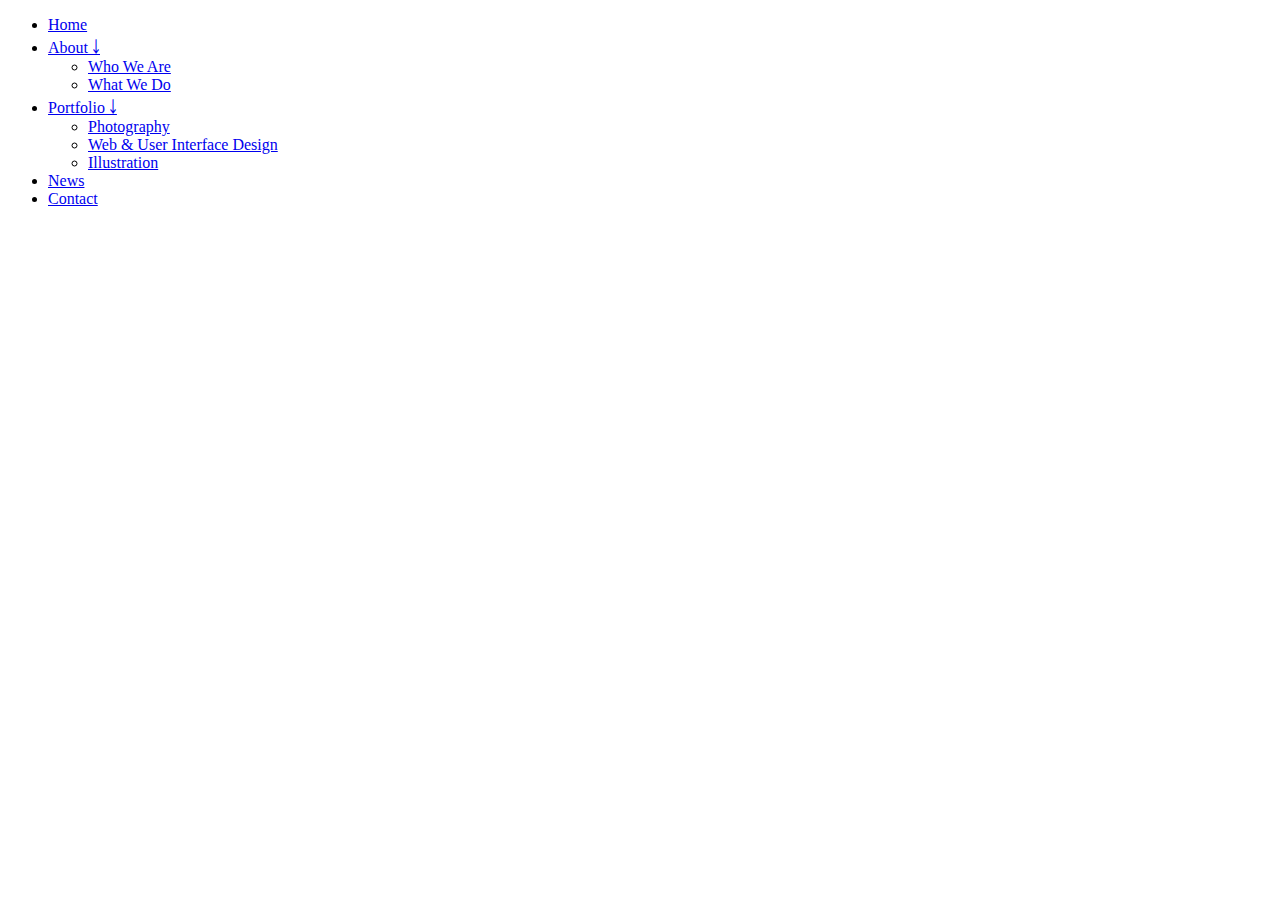
==== index.html @ 1c8cfc3b "Update index.html" ====
<!doctype html>
<html style="height: 100%">

<head>
    <title>Travels of Rhapsodi </title>
</head>
<link rel="stylesheet" type="text/css" href="/css/main.css">
<script type="text/javascript" src="./Scripte/script.js"></script>
<!--
<body style="background-color: lightgoldenrodyellow; height: 100%">
    <div style="display: flex; flex-direction: column; height: 100% ;">
        <div id="slider">
            <figure>
                <img class="mySlides" src="Bilder/washington.jpg" height="450" width="100%">
                <img class="mySlides" src="Bilder/nola.jpg" height="450">
                <img class="mySlides" src="Bilder/seattle.jpg" height="450">
                <img class="mySlides" src="Bilder/yellow.jpg" height="450">
            </figure>
            -->
  
		<ul id="menu">
		<li><a href="#">Home</a></li>
		<li>
			<a href="#">About ￬</a>
			<ul class="hidden">
				<li><a href="#">Who We Are</a></li>
				<li><a href="#">What We Do</a></li>
			</ul>
		</li>
		<li>
			<a href="#">Portfolio ￬</a>
			<ul class="hidden">
				<li><a href="#">Photography</a></li>
				<li><a href="#">Web & User Interface Design</a></li>
				<li><a href="#">Illustration</a></li>
			</ul>
		</li>
		<li><a href="#">News</a></li>
		<li><a href="#">Contact</a></li>
	</ul>  
        <br>
        <!--
        <div style="overflow-y: scroll; flex: 1">
            <div style="display: flex">
                <div style="flex: 2; border-right-width: 1px;padding-left:250px; padding-right: 250px;">
                   <center> <h1>New Orleans</h1><br></center>
                    New Orleans. NOLA. The Big Easy. A city by many names, all conjuring the jovial “Laissez les bons temps rouler!” (“Let the
            good times roll!”) attitude toward life the city is famous for. New Orleans is filled with scrumptious French-inspired
            Creole and Cajun food, live jazz, street performers, and an appreciation for all the temptations of life. Life
            is lived well here in the Big Easy. I first visited in 2006 on a road trip across the country. It was post–Hurricane
            Katrina and the city was in bad shape — buildings still laid vacant, trash strewn on the streets — and the city
            felt like a ghost town. Nonetheless, I was still impressed by the positive attitude the local residents maintained.
            Returning this year for Mardi Gras, I noticed that the city had changed. Not only had it cleaned itself up but
            many new areas of the city seemed to be bursting with life as well. After two lengthy visits, countless hours
            walking around and taking tours, listening to all the jazz this swing-dance lover could find, and eating as much
            crawfish as possible, I’ve compiled a non-definitive guide to exploring New Orleans: Day 1 Use this first day
            to walk around New Orleans, taking in its three main neighborhoods along the Mississippi River: The Garden District
            House in the Garden District of NOLA My favorite area of New Orleans, the Garden District is home to large and
            ornate historic mansions as well as some of the city’s best and trendiest restaurants and bars. Quiet and more
            relaxed than the French Quarter, it was developed in 1832 for the newly-rich Americans who settled in the city.
            The French Creoles wanted the Americans out of the French Quarter and, through some clever marketing about how
            the nouveau riche could build huge homes, convinced them to move here. Spend a few hours wandering the streets,
            seeing the old mansions, and visiting famous cemeteries like Lafayette Cemetery #1 in the central part of the
            district. The Riverfront/Warehouse District Right between the Garden District and the French Quarter, this area
            has seen an incredible revitalization over the last few years as old, empty warehouses have been turned into
            shops, art galleries, and trendy restaurants. Meander through the cobblestone streets, check out some art, and
            walk along the Mississippi before turning in to the French Quarter. The French Quarter St. Louis Cathedral and
            a cannon in the famous French Quarter End the day at the famous French Quarter, where you can see the old-style
            18th century French homes with wrought-iron balconies. The area was settled by the French (hence the name) in
            1718. The district is now a haven for drinkers on Bourbon Street, antique shoppers on Royal Street, and foodies
            seeking some of the best Cajun food in the city. Here you’ll find Jackson Square, St. Louis Cathedral, beautiful
            homes, and bars blaring top-notch jazz. The visitor center offers a detailed self-guided tour map. I suggest
            taking the Free Tours by Foot walking tours. They offer a ton of walking tours throughout the city. You’ll learn
            about the history of each neighborhood so you have an idea of what you’re looking at when you wander on your
            own. Try to get Denver for the Garden District tour — he’s one of the most knowledgeable tour guides I’ve ever
            come across. Day 2 Take a Voodoo Tour Outside of Rev Zombie's VooDoo Shop in NOLA New Orleans voodoo is a set
            of underground religious practices that came out of the African religious traditions of the slaves brought to
            the city. Voodoo and the occult are synonymous with New Orleans. From stories of ghosts and vampires to Marie
            Laveau (the city’s historic and most famous voodoo practitioner), New Orleans has a certain creep factor. The
            tours take you through the French Quarter and its cemeteries and teach you about the voodoo past of the city.
            The Voodoo Bone Lady Haunted Tours is one of the best. 1850 House During the period before the Civil War, slavery
            made white plantation owners very wealthy, and they built elaborate homes to show off their good fortune. They
            were the townhouses of the past. 1850 House is an example of what many of these townhouses looked like before
            the American Civil War. Located next to Jackson Square, this house is run by the city and decorated like an antebellum
            home. Audubon Park or New Orleans City Park Pond in New Orleans City Park at sunset New Orleans is more than
            just cityscapes. The city also has two stunning parks, and I’d highly recommend spending an afternoon wandering
            around one of them. They offer ponds, oak trees, and quiet areas that can recharge your mind and spirit (and
            relax your feet after so much walking!). Take a Ghost Tour I love ghost tours. Exploring the eerie side of cities
            is fascinating. What legends and myths does a city revolve around? What’s the dark side of a city’s past? Ghost
            tours delve into this stuff (whether you believe in ghosts or not!). New Orleans has many, many ghost stories
            that date back to the city’s founding, and it’s classified as one of the most haunted cities in the country.
            End the day with more creepiness on a ghost tour of the city. The ghost tour offered by Haunted History Tours
            is one of the best. Day 2 Take a Voodoo Tour Outside of Rev Zombie's VooDoo Shop in NOLA New Orleans voodoo is
            a set of underground religious practices that came out of the African religious traditions of the slaves brought
            to the city. Voodoo and the occult are synonymous with New Orleans. From stories of ghosts and vampires to Marie
            Laveau (the city’s historic and most famous voodoo practitioner), New Orleans has a certain creep factor. The
            tours take you through the French Quarter and its cemeteries and teach you about the voodoo past of the city.
            The Voodoo Bone Lady Haunted Tours is one of the best. 1850 House During the period before the Civil War, slavery
            made white plantation owners very wealthy, and they built elaborate homes to show off their good fortune. They
            were the townhouses of the past. 1850 House is an example of what many of these townhouses looked like before
            the American Civil War. Located next to Jackson Square, this house is run by the city and decorated like an antebellum
            home. Audubon Park or New Orleans City Park Pond in New Orleans City Park at sunset New Orleans is more than
            just cityscapes. The city also has two stunning parks, and I’d highly recommend spending an afternoon wandering
            around one of them. They offer ponds, oak trees, and quiet areas that can recharge your mind and spirit (and
            relax your feet after so much walking!). Take a Ghost Tour I love ghost tours. Exploring the eerie side of cities
            is fascinating. What legends and myths does a city revolve around? What’s the dark side of a city’s past? Ghost
            tours delve into this stuff (whether you believe in ghosts or not!). New Orleans has many, many ghost stories
            that date back to the city’s founding, and it’s classified as one of the most haunted cities in the country.
            End the day with more creepiness on a ghost tour of the city. The ghost tour offered by Haunted History Tours
            is one of the best. Day 2 Take a Voodoo Tour Outside of Rev Zombie's VooDoo Shop in NOLA New Orleans voodoo is
            a set of underground religious practices that came out of the African religious traditions of the slaves brought
            to the city. Voodoo and the occult are synonymous with New Orleans. From stories of ghosts and vampires to Marie
            Laveau (the city’s historic and most famous voodoo practitioner), New Orleans has a certain creep factor. The
            tours take you through the French Quarter and its cemeteries and teach you about the voodoo past of the city.
            The Voodoo Bone Lady Haunted Tours is one of the best. 1850 House During the period before the Civil War, slavery
            made white plantation owners very wealthy, and they built elaborate homes to show off their good fortune. They
            were the townhouses of the past. 1850 House is an example of what many of these townhouses looked like before
            the American Civil War. Located next to Jackson Square, this house is run by the city and decorated like an antebellum
            home. Audubon Park or New Orleans City Park Pond in New Orleans City Park at sunset New Orleans is more than
            just cityscapes. The city also has two stunning parks, and I’d highly recommend spending an afternoon wandering
            around one of them. They offer ponds, oak trees, and quiet areas that can recharge your mind and spirit (and
            relax your feet after so much walking!). Take a Ghost Tour I love ghost tours. Exploring the eerie side of cities
            is fascinating. What legends and myths does a city revolve around? What’s the dark side of a city’s past? Ghost
            tours delve into this stuff (whether you believe in ghosts or not!). New Orleans has many, many ghost stories
            that date back to the city’s founding, and it’s classified as one of the most haunted cities in the country.
            End the day with more creepiness on a ghost tour of the city. The ghost tour offered by Haunted History Tours
            is one of the best. Day 2 Take a Voodoo Tour Outside of Rev Zombie's VooDoo Shop in NOLA New Orleans voodoo is
            a set of underground religious practices that came out of the African religious traditions of the slaves brought
            to the city. Voodoo and the occult are synonymous with New Orleans. From stories of ghosts and vampires to Marie
            Laveau (the city’s historic and most famous voodoo practitioner), New Orleans has a certain creep factor. The
            tours take you through the French Quarter and its cemeteries and teach you about the voodoo past of the city.
            The Voodoo Bone Lady Haunted Tours is one of the best. 1850 House During the period before the Civil War, slavery
            made white plantation owners very wealthy, and they built elaborate homes to show off their good fortune. They
            were the townhouses of the past. 1850 House is an example of what many of these townhouses looked like before
            the American Civil War. Located next to Jackson Square, this house is run by the city and decorated like an antebellum
            home. Audubon Park or New Orleans City Park Pond in New Orleans City Park at sunset New Orleans is more than
            just cityscapes. The city also has two stunning parks, and I’d highly recommend spending an afternoon wandering
            around one of them. They offer ponds, oak trees, and quiet areas that can recharge your mind and spirit (and
            relax your feet after so much walking!). Take a Ghost Tour I love ghost tours. Exploring the eerie side of cities
            is fascinating. What legends and myths does a city revolve around? What’s the dark side of a city’s past? Ghost
            tours delve into this stuff (whether you believe in ghosts or not!). New Orleans has many, many ghost stories
            that date back to the city’s founding, and it’s classified as one of the most haunted cities in the country.
            End the day with more creepiness on a ghost tour of the city. The ghost tour offered by Haunted History Tours
            is one of the best.
                </div>
                <div style="flex: 1;">bla</div>
                -->
            </div>
        </div>
    </div>
</body>
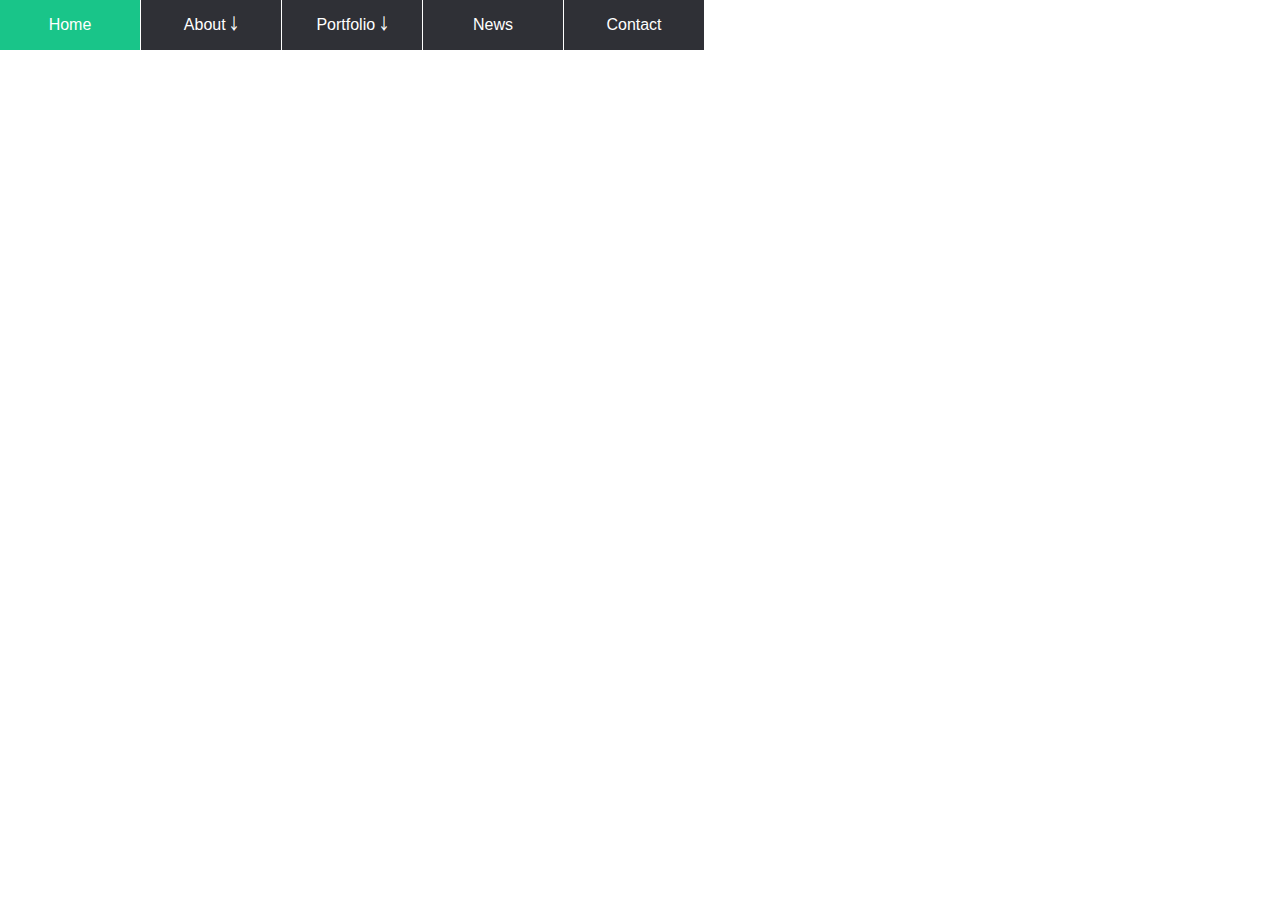
==== commit 7a0dd335: "Update index.html" ====
--- a/index.html
+++ b/index.html
@@ -4,7 +4,7 @@
 <head>
     <title>Travels of Rhapsodi </title>
 </head>
-<link rel="stylesheet" type="text/css" href="/css/main.css">
+<link rel="stylesheet" type="text/css" href="/css/design.css">
 <script type="text/javascript" src="./Scripte/script.js"></script>
 <!--
 <body style="background-color: lightgoldenrodyellow; height: 100%">
--- a/css/design.css
+++ b/css/design.css
@@ -0,0 +1,161 @@
+
+@keyframes slider {
+
+0% {
+	left: 0;
+}
+
+20% {
+	left: 0;
+}
+
+25% {
+	left: -100%;
+}
+
+45% {
+    left: -100%;
+
+}
+
+50% {
+	left: -200%;
+
+}
+
+70% {
+	left: -200%;
+}
+
+75%{
+	left:-300%;
+}
+95%{
+	left:-300%;
+}
+}
+
+body {
+	margin: 0px;
+}
+
+#slider {
+    width: 100%;
+	overflow:hidden;
+}
+
+#slider figure img {
+	width: 20%;
+	float: left;	
+}
+
+#slider figure {
+overflow:hidden;
+	position: relative;
+	left:0px;
+	top:0px;
+	height: 50%;
+	width: 500%;
+	margin: 0;
+	text-align: center;
+	font-size: 0;
+	animation: 30s slider infinite; 
+}
+
+/*---------------------------------------------------------------------------------------------------------------*/
+/*Strip the ul of padding and list styling*/
+ul {
+	list-style-type:none;
+	margin:0;
+	padding:0;
+	position: absolute;
+}
+
+/*Create a horizontal list with spacing*/
+li {
+	display:inline-block;
+	float: left;
+	margin-right: 1px;
+}
+
+/*Style for menu links*/
+li a {
+	display:block;
+	min-width:140px;
+	height: 50px;
+	text-align: center;
+	line-height: 50px;
+	font-family: "Helvetica Neue", Helvetica, Arial, sans-serif;
+	color: #fff;
+	background: #2f3036;
+	text-decoration: none;
+}
+
+/*Hover state for top level links*/
+li:hover a {
+	background: #19c589;
+}
+
+/*Style for dropdown links*/
+li:hover ul a {
+	background: #f3f3f3;
+	color: #2f3036;
+	height: 40px;
+	line-height: 40px;
+}
+
+/*Hover state for dropdown links*/
+li:hover ul a:hover {
+	background: #19c589;
+	color: #fff;
+}
+
+/*Hide dropdown links until they are needed*/
+li ul {
+	display: none;
+}
+
+/*Make dropdown links vertical*/
+li ul li {
+	display: block;
+	float: none;
+}
+
+/*Prevent text wrapping*/
+li ul li a {
+	width: auto;
+	min-width: 100px;
+	padding: 0 20px;
+}
+
+/*Display the dropdown on hover*/
+ul li a:hover + .hidden, .hidden:hover {
+	display: block;
+}
+
+
+
+
+/*Responsive Styles*/
+
+@media screen and (max-width : 760px){
+	/*Make dropdown links appear inline*/
+	ul {
+		position: static;
+		display: block;
+	}
+	/*Create vertical spacing*/
+	li {
+		margin-bottom: 1px;
+	}
+	/*Make all menu links full width*/
+	ul li, li a {
+		width: 100%;
+	}
+	
+}
+
+
+.link{
+	text-decoration: none; color:lightgoldenrodyellow;
+}
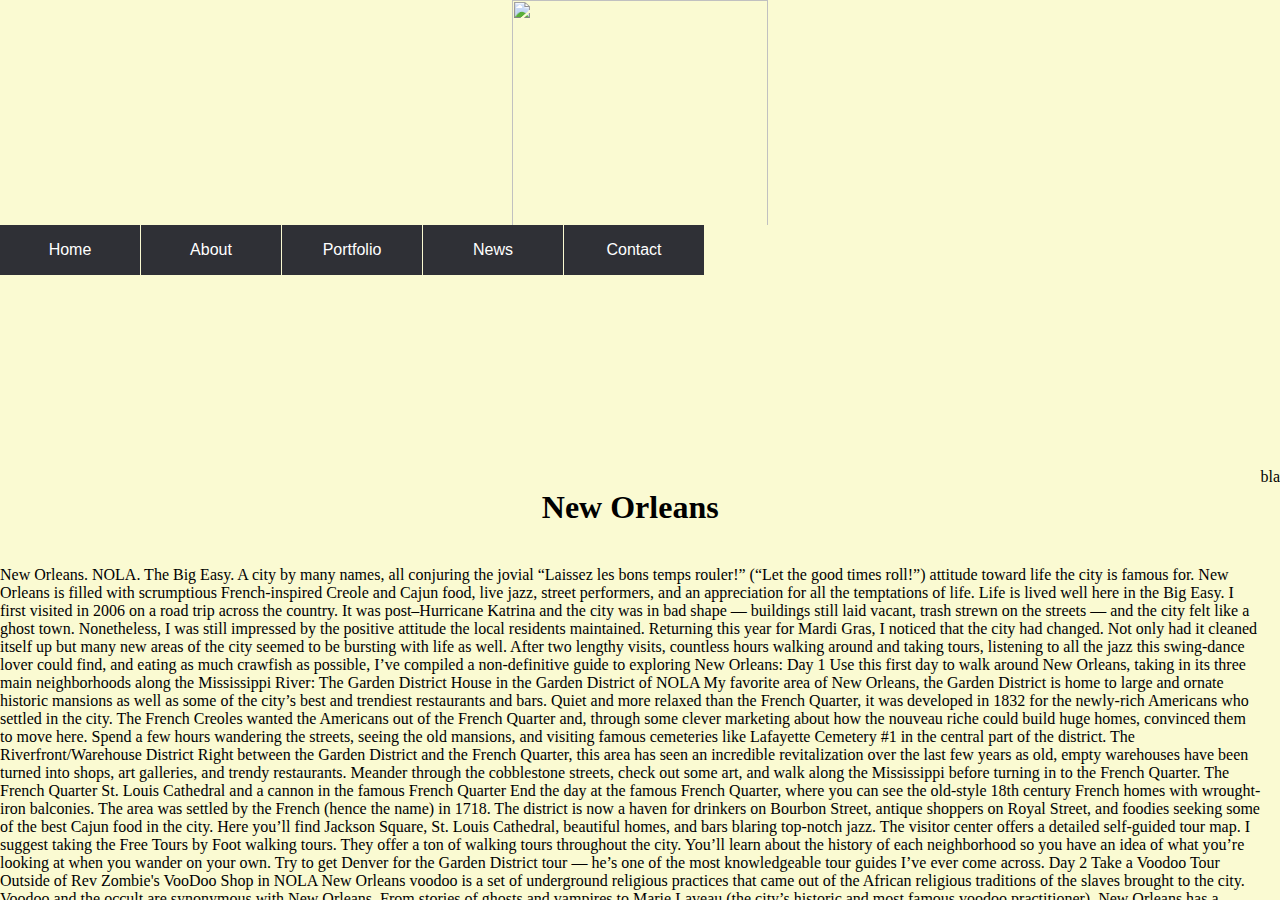
==== commit def865a0: "Update index.html" ====
--- a/index.html
+++ b/index.html
@@ -6,7 +6,6 @@
 </head>
 <link rel="stylesheet" type="text/css" href="/css/design.css">
 <script type="text/javascript" src="./Scripte/script.js"></script>
-<!--
 <body style="background-color: lightgoldenrodyellow; height: 100%">
     <div style="display: flex; flex-direction: column; height: 100% ;">
         <div id="slider">
@@ -16,19 +15,19 @@
                 <img class="mySlides" src="Bilder/seattle.jpg" height="450">
                 <img class="mySlides" src="Bilder/yellow.jpg" height="450">
             </figure>
-            -->
-  
+           
+  <nav >
 		<ul id="menu">
 		<li><a href="#">Home</a></li>
 		<li>
-			<a href="#">About ￬</a>
+			<a href="#">About </a>
 			<ul class="hidden">
 				<li><a href="#">Who We Are</a></li>
 				<li><a href="#">What We Do</a></li>
 			</ul>
 		</li>
 		<li>
-			<a href="#">Portfolio ￬</a>
+			<a href="#">Portfolio </a>
 			<ul class="hidden">
 				<li><a href="#">Photography</a></li>
 				<li><a href="#">Web & User Interface Design</a></li>
@@ -38,11 +37,13 @@
 		<li><a href="#">News</a></li>
 		<li><a href="#">Contact</a></li>
 	</ul>  
+     </nav>
+       </div>
         <br>
-        <!--
+     
         <div style="overflow-y: scroll; flex: 1">
             <div style="display: flex">
-                <div style="flex: 2; border-right-width: 1px;padding-left:250px; padding-right: 250px;">
+                <div id="artikel">
                    <center> <h1>New Orleans</h1><br></center>
                     New Orleans. NOLA. The Big Easy. A city by many names, all conjuring the jovial “Laissez les bons temps rouler!” (“Let the
             good times roll!”) attitude toward life the city is famous for. New Orleans is filled with scrumptious French-inspired
@@ -144,7 +145,7 @@
             is one of the best.
                 </div>
                 <div style="flex: 1;">bla</div>
-                -->
+                
             </div>
         </div>
     </div>
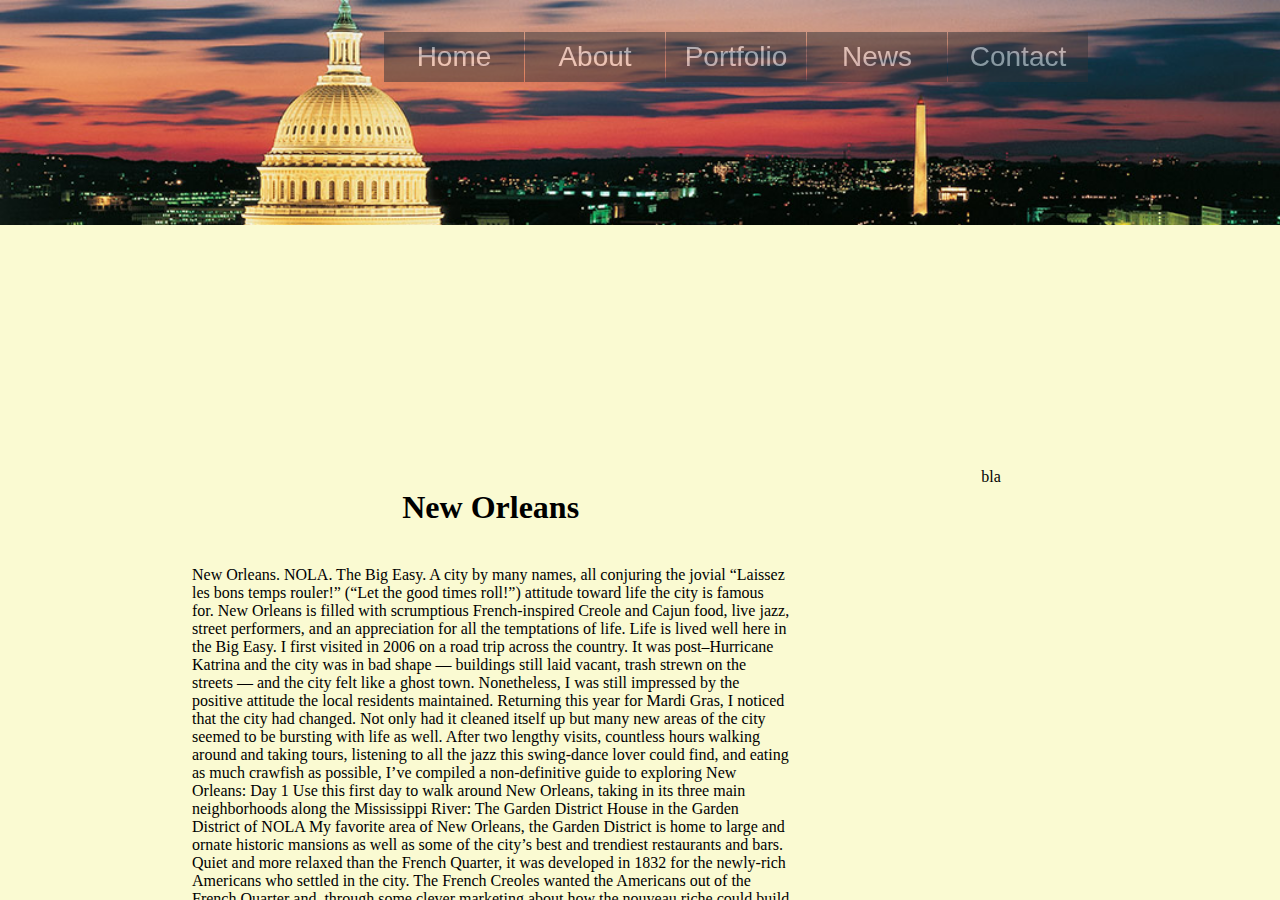
==== commit f6f17b54: "Update index.html" ====
--- a/index.html
+++ b/index.html
@@ -10,10 +10,10 @@
     <div style="display: flex; flex-direction: column; height: 100% ;">
         <div id="slider">
             <figure>
-                <img class="mySlides" src="Bilder/washington.jpg" height="450" width="100%">
-                <img class="mySlides" src="Bilder/nola.jpg" height="450">
-                <img class="mySlides" src="Bilder/seattle.jpg" height="450">
-                <img class="mySlides" src="Bilder/yellow.jpg" height="450">
+                <img class="mySlides" src="washington.jpg" height="450" width="100%">
+                <img class="mySlides" src="nola.jpg" height="450">
+                <img class="mySlides" src="seattle.jpg" height="450">
+                <img class="mySlides" src="yellow.jpg" height="450">
             </figure>
            
   <nav >
--- a/css/design.css
+++ b/css/design.css
@@ -64,6 +64,21 @@
 
 /*---------------------------------------------------------------------------------------------------------------*/
 /*Strip the ul of padding and list styling*/
+
+
+nav{
+	opacity: 0.5;
+	position:absolute;
+	margin-left:auto;
+	 margin-right: auto; 
+	 left:30%;
+	 right:0;	
+	 font-size: 28px;
+	 position: fixed; 
+	 top: 32px;
+	  display: flex; 
+	  flex-wrap: nowrap; 
+}
 ul {
 	list-style-type:none;
 	margin:0;
@@ -139,6 +154,13 @@
 /*Responsive Styles*/
 
 @media screen and (max-width : 760px){
+	nav{
+	opacity: 0.5;
+	position:absolute;
+	margin-left:auto;
+	 margin-right: auto; 
+	 left:0;
+}
 	/*Make dropdown links appear inline*/
 	ul {
 		position: static;
@@ -159,3 +181,10 @@
 .link{
 	text-decoration: none; color:lightgoldenrodyellow;
 }
+
+#artikel{
+	flex: 2; 
+	border-right-width: 1px;
+	padding-left:15%; 
+	padding-right: 15%;
+}
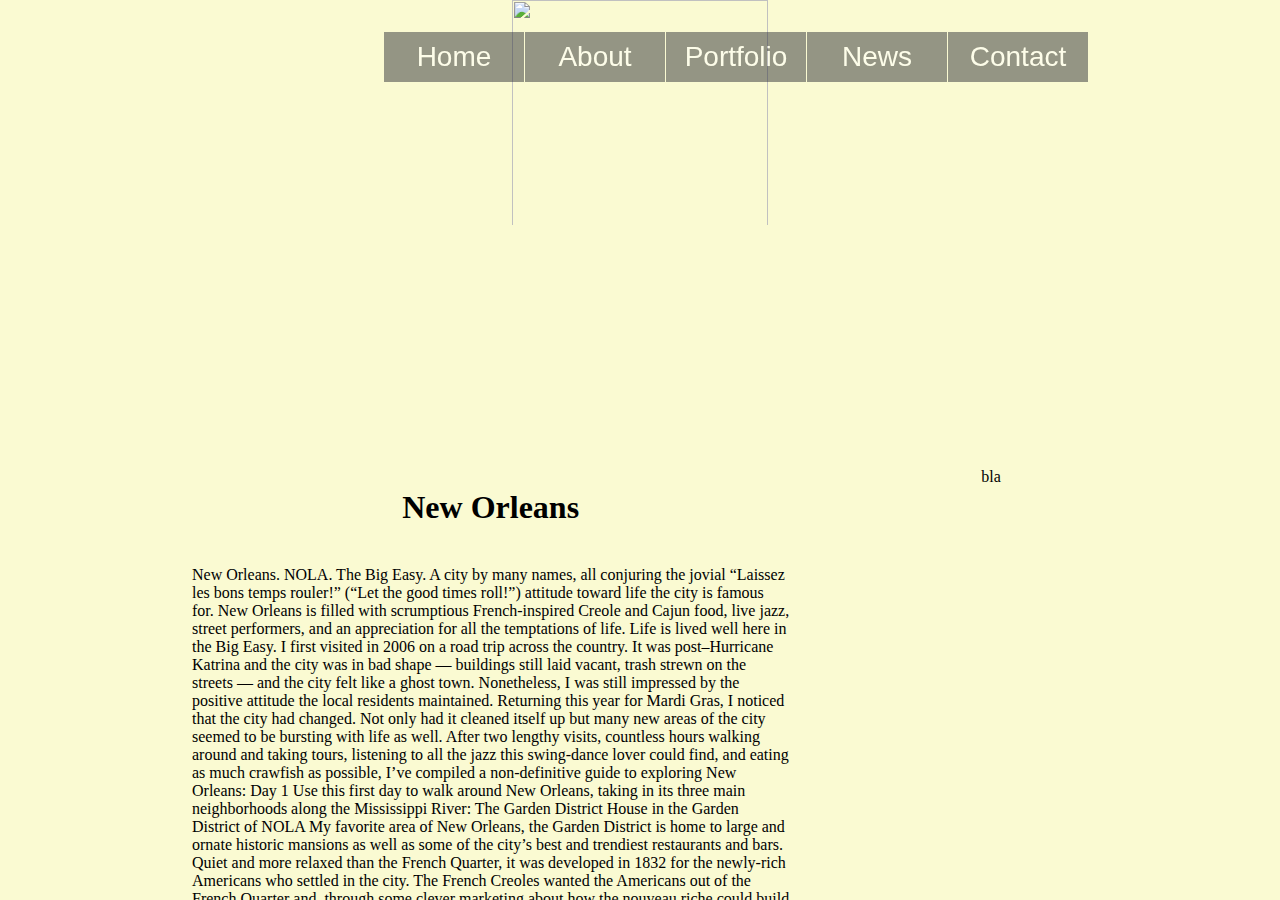
==== commit 68465210: "Update index.html" ====
--- a/index.html
+++ b/index.html
@@ -10,7 +10,7 @@
     <div style="display: flex; flex-direction: column; height: 100% ;">
         <div id="slider">
             <figure>
-                <img class="mySlides" src="washington.jpg" height="450" width="100%">
+                <img class="mySlides" src="images/washington.jpg" height="450" width="100%">
                 <img class="mySlides" src="nola.jpg" height="450">
                 <img class="mySlides" src="seattle.jpg" height="450">
                 <img class="mySlides" src="yellow.jpg" height="450">
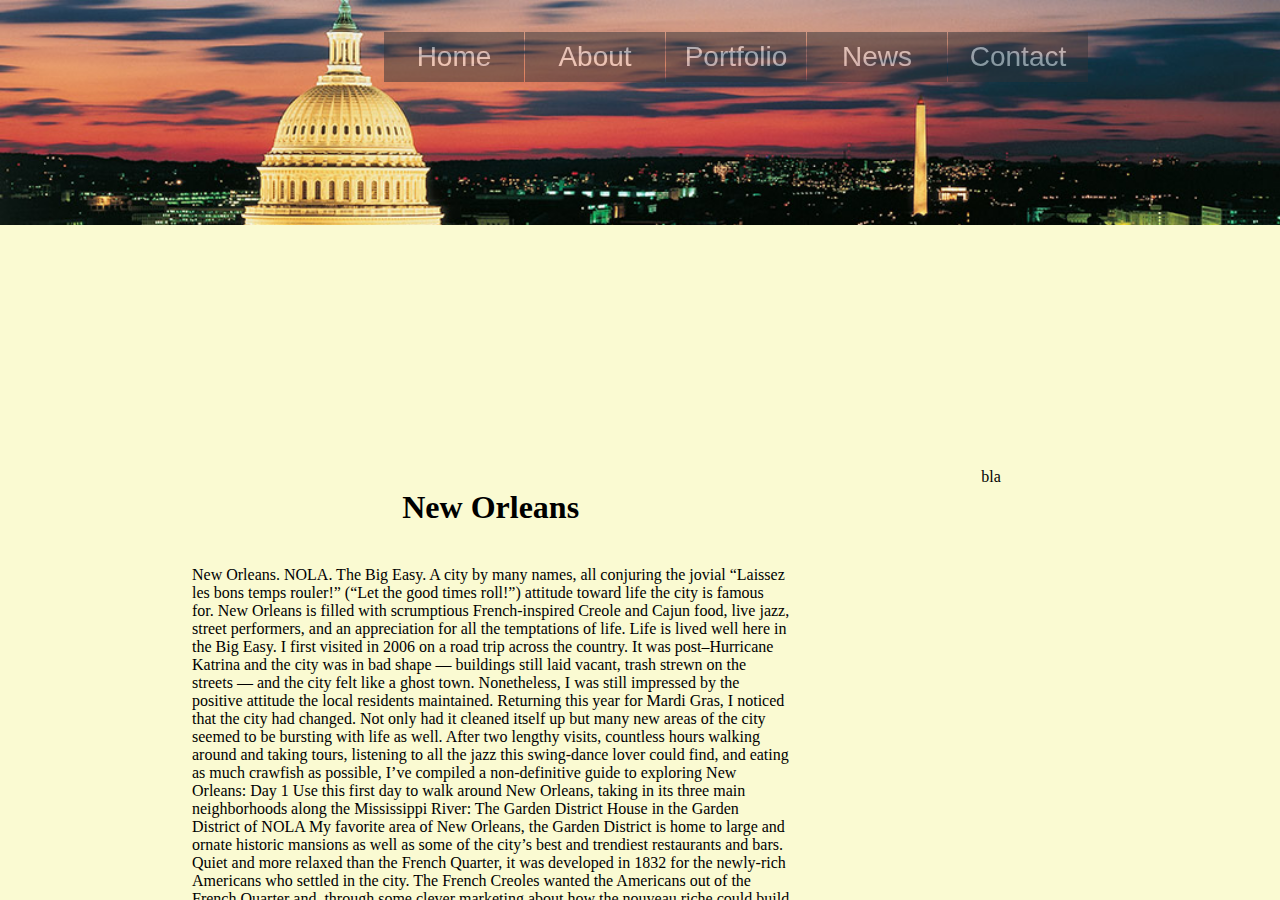
==== commit f1eea924: "Update index.html" ====
--- a/index.html
+++ b/index.html
@@ -10,7 +10,7 @@
     <div style="display: flex; flex-direction: column; height: 100% ;">
         <div id="slider">
             <figure>
-                <img class="mySlides" src="images/washington.jpg" height="450" width="100%">
+                <img class="mySlides" src="washington.jpg" height="450" width="100%">
                 <img class="mySlides" src="nola.jpg" height="450">
                 <img class="mySlides" src="seattle.jpg" height="450">
                 <img class="mySlides" src="yellow.jpg" height="450">
--- a/css/design.css
+++ b/css/design.css
@@ -64,6 +64,7 @@
 
 /*---------------------------------------------------------------------------------------------------------------*/
 /*Strip the ul of padding and list styling*/
+
 
 
 nav{
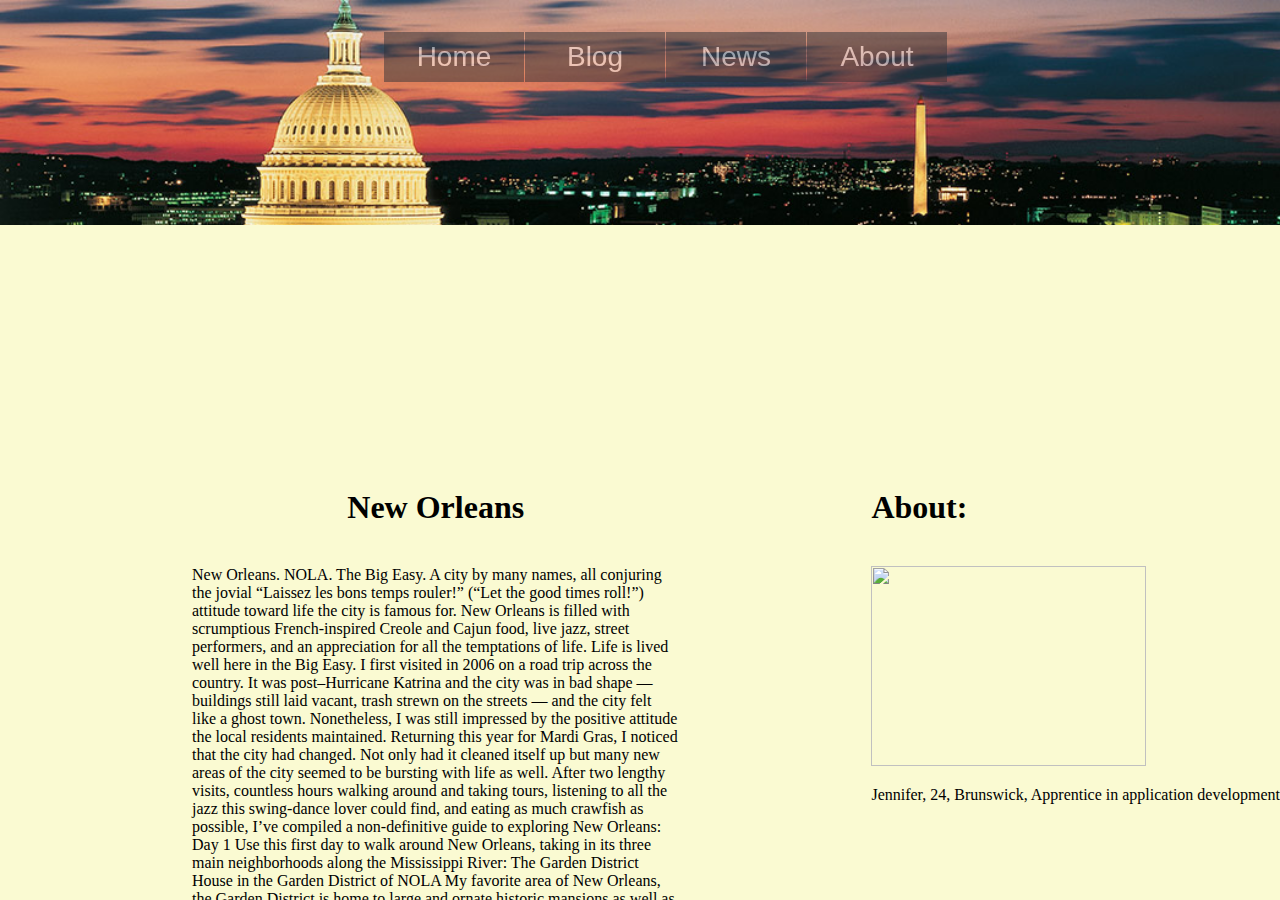
==== commit 8fdd932c: "Update index.html" ====
--- a/index.html
+++ b/index.html
@@ -20,22 +20,14 @@
 		<ul id="menu">
 		<li><a href="#">Home</a></li>
 		<li>
-			<a href="#">About </a>
+			<a href="#">Blog </a>
 			<ul class="hidden">
-				<li><a href="#">Who We Are</a></li>
-				<li><a href="#">What We Do</a></li>
+				<li><a href="#">Journals</a></li>
+				<li><a href="#">City-Guides</a></li>
 			</ul>
-		</li>
-		<li>
-			<a href="#">Portfolio </a>
-			<ul class="hidden">
-				<li><a href="#">Photography</a></li>
-				<li><a href="#">Web & User Interface Design</a></li>
-				<li><a href="#">Illustration</a></li>
-			</ul>
-		</li>
+		</li>		
 		<li><a href="#">News</a></li>
-		<li><a href="#">Contact</a></li>
+		<li><a href="#">About</a></li>
 	</ul>  
      </nav>
        </div>
@@ -144,7 +136,18 @@
             End the day with more creepiness on a ghost tour of the city. The ghost tour offered by Haunted History Tours
             is one of the best.
                 </div>
-                <div style="flex: 1;">bla</div>
+                <!--Sidebar-->
+                <div class="sidebar">
+                  
+                    <h1> About:</h1><br>
+                    <img  src="Bilder/jennifer.png" height="200" width="275"><br>
+                    <p id="about">
+                    Jennifer, 24, Brunswick, Apprentice in application development
+                    </p>
+                    
+                    
+                    
+                </div>
                 
             </div>
         </div>
--- a/css/design.css
+++ b/css/design.css
@@ -154,7 +154,7 @@
 
 /*Responsive Styles*/
 
-@media screen and (max-width : 760px){
+@media screen and (max-device-width : 760px){
 	nav{
 	opacity: 0.5;
 	position:absolute;
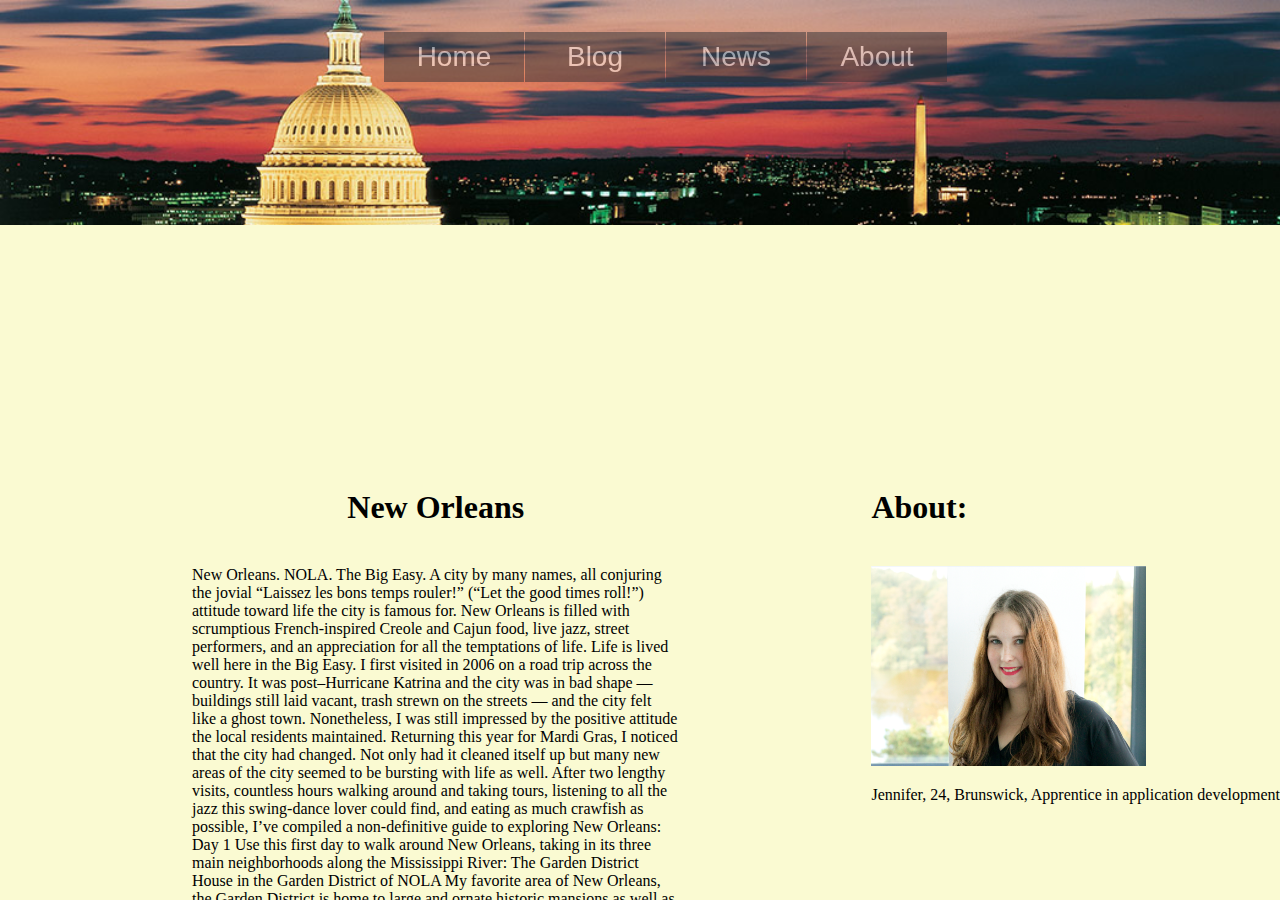
==== commit 98737393: "Update index.html" ====
--- a/index.html
+++ b/index.html
@@ -140,7 +140,7 @@
                 <div class="sidebar">
                   
                     <h1> About:</h1><br>
-                    <img  src="Bilder/jennifer.png" height="200" width="275"><br>
+                    <img  src="jennifer.png" height="200" width="275"><br>
                     <p id="about">
                     Jennifer, 24, Brunswick, Apprentice in application development
                     </p>
